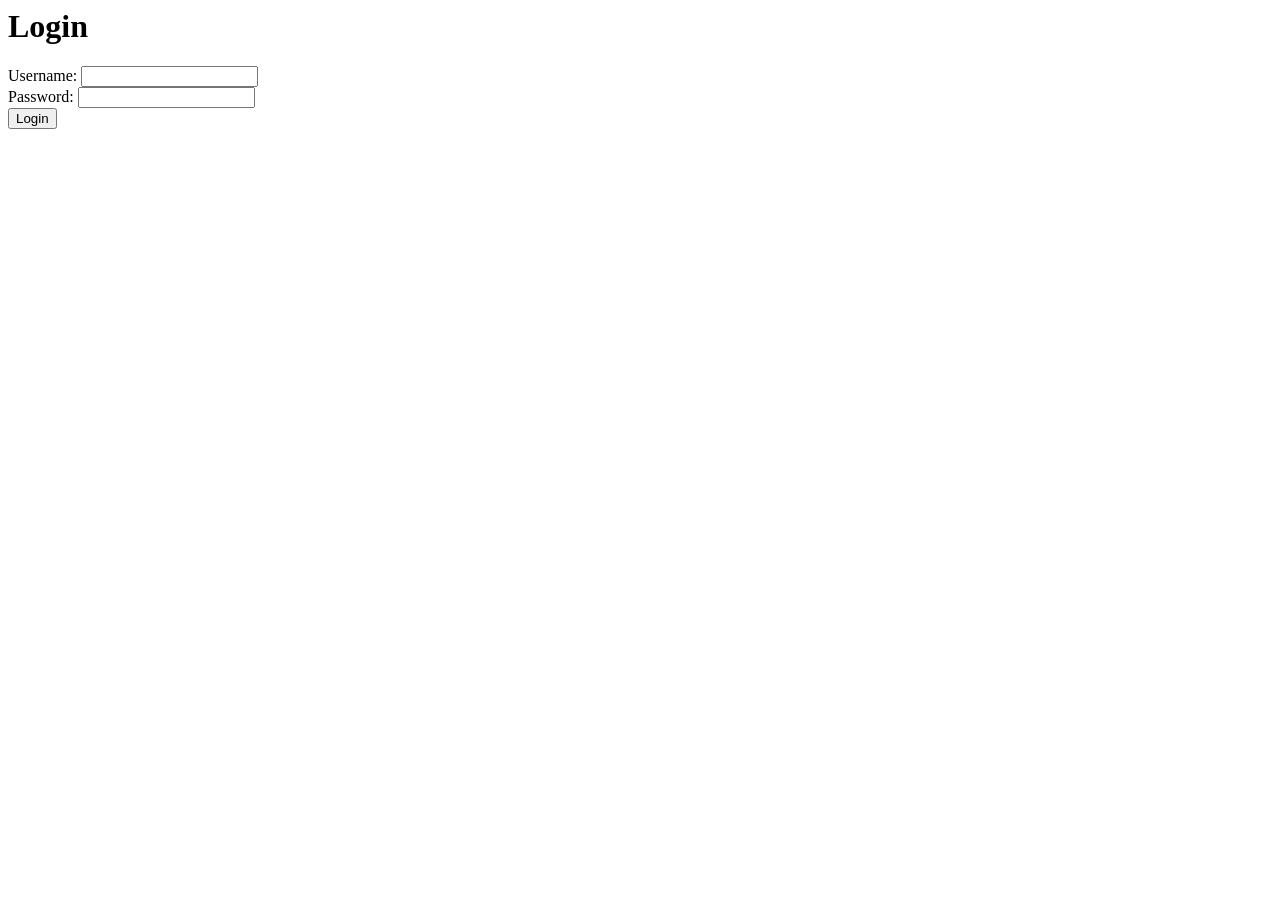
==== ComputerNetwork_Implement-HTTP-server-and-chat-application-main/www/login.html @ c0ba6b4b "clone" ====
<html>
  <body>
    <h1>Login</h1>
    <form
      method="POST"
      action="/login"
      enctype="application/x-www-form-urlencoded"
    >
      Username: <input name="username" type="text" /><br />
      Password: <input name="password" type="password" /><br />
      <input type="submit" value="Login" />
    </form>
  </body>
</html>
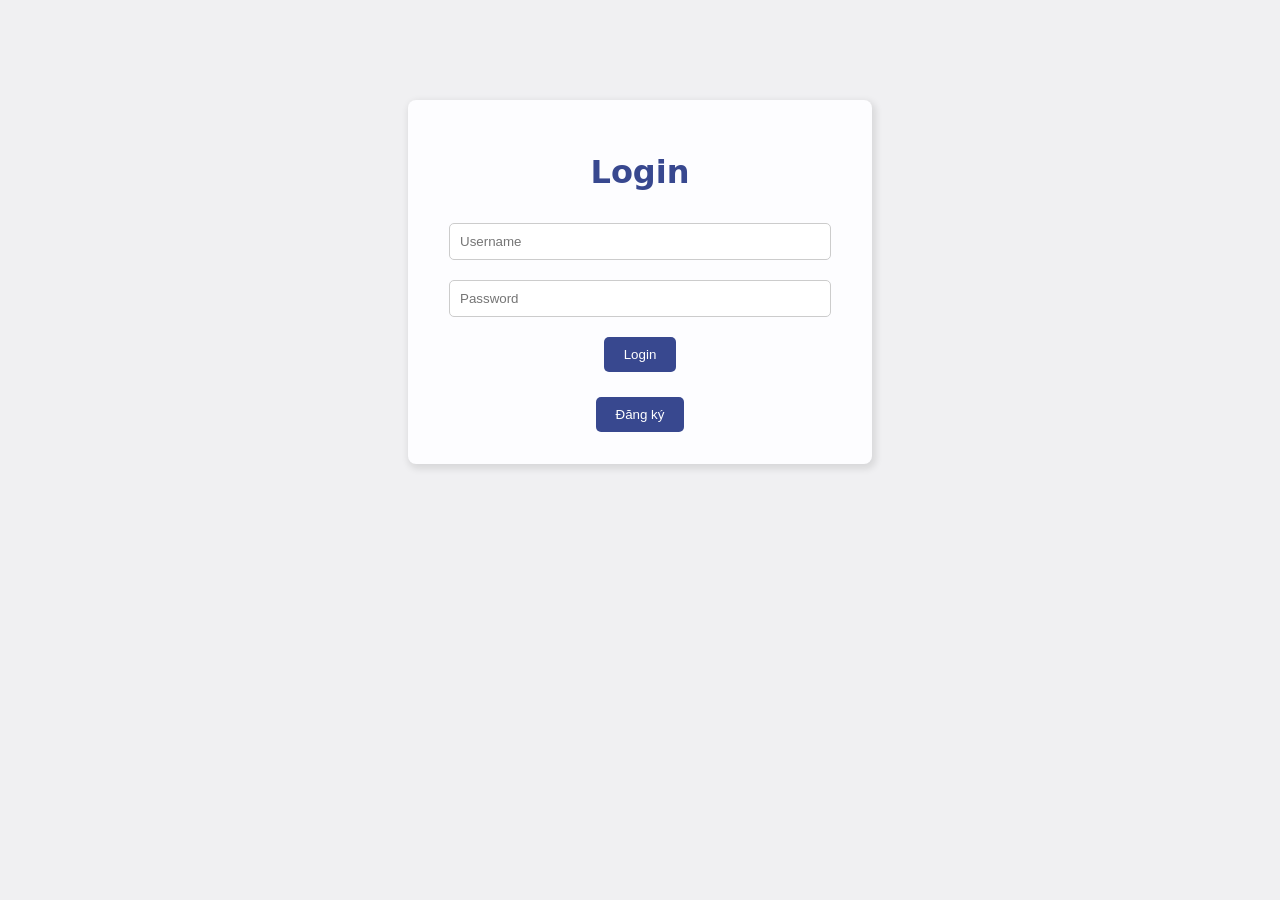
==== commit 84cde55c: "auto connect app1-2 + UI index, submit-info" ====
--- a/ComputerNetwork_Implement-HTTP-server-and-chat-application-main/www/login.html
+++ b/ComputerNetwork_Implement-HTTP-server-and-chat-application-main/www/login.html
@@ -1,14 +1,66 @@
+<!DOCTYPE html>
 <html>
-  <body>
+<head>
+  <meta charset="UTF-8" />
+  <title>Login</title>
+  <style>
+    body {
+      background-color: #f0f0f2;
+      margin: 0;
+      padding: 0;
+      font-family: -apple-system, system-ui, BlinkMacSystemFont, "Segoe UI",
+        "Open Sans", "Helvetica Neue", Helvetica, Arial, sans-serif;
+    }
+    .container {
+      max-width: 400px;
+      margin: 100px auto;
+      background-color: #fdfdff;
+      padding: 2em;
+      border-radius: 0.5em;
+      box-shadow: 2px 3px 7px 2px rgba(0,0,0,0.1);
+      text-align: center;
+    }
+    h1 { color: #38488f; }
+    input[type="text"], input[type="password"] {
+      width: 90%;
+      padding: 10px;
+      margin: 10px 0;
+      border: 1px solid #ccc;
+      border-radius: 5px;
+    }
+    input[type="submit"], .register-btn {
+      background-color: #38488f;
+      color: white;
+      border: none;
+      padding: 10px 20px;
+      border-radius: 5px;
+      cursor: pointer;
+      margin-top: 10px;
+    }
+    input[type="submit"]:hover, .register-btn:hover {
+      background-color: #2e3570;
+    }
+    a:link, a:visited { color: #38488f; text-decoration: none; }
+    .register-container { margin-top: 15px; }
+  </style>
+</head>
+<body>
+  <div class="container">
     <h1>Login</h1>
-    <form
-      method="POST"
-      action="/login"
-      enctype="application/x-www-form-urlencoded"
-    >
-      Username: <input name="username" type="text" /><br />
-      Password: <input name="password" type="password" /><br />
+    <form method="POST" action="/login" enctype="application/x-www-form-urlencoded">
+      <input name="username" type="text" placeholder="Username" required />
+      <br />
+      <input name="password" type="password" placeholder="Password" required />
+      <br />
       <input type="submit" value="Login" />
     </form>
-  </body>
+
+    <!-- Nút đăng ký -->
+    <div class="register-container">
+      <form action="/submit-info" method="GET">
+        <button type="submit" class="register-btn">Đăng ký</button>
+      </form>
+    </div>
+  </div>
+</body>
 </html>
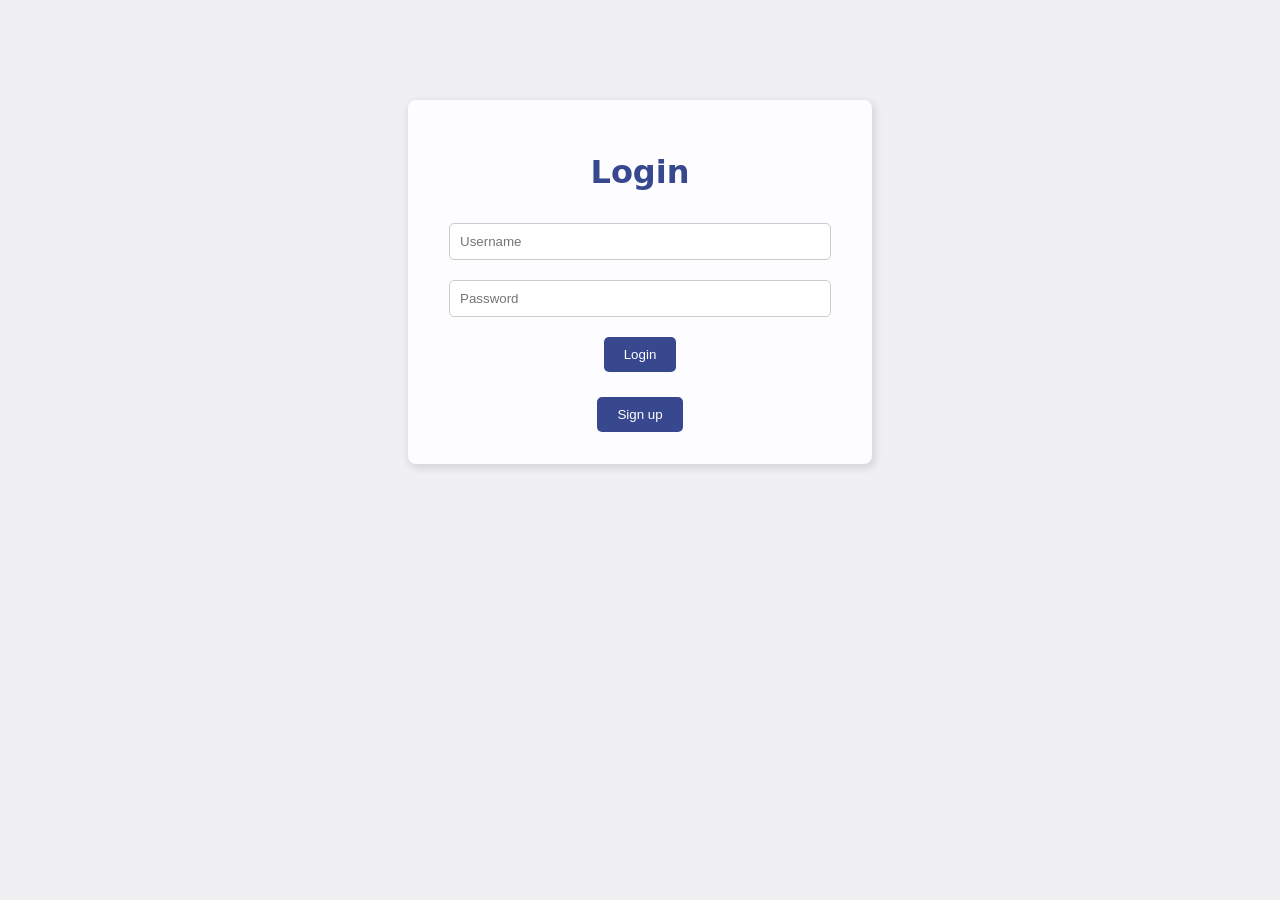
==== commit 7b554e18: "update www" ====
--- a/ComputerNetwork_Implement-HTTP-server-and-chat-application-main/www/login.html
+++ b/ComputerNetwork_Implement-HTTP-server-and-chat-application-main/www/login.html
@@ -58,7 +58,7 @@
     <!-- Nút đăng ký -->
     <div class="register-container">
       <form action="/submit-info" method="GET">
-        <button type="submit" class="register-btn">Đăng ký</button>
+        <button type="submit" class="register-btn">Sign up</button>
       </form>
     </div>
   </div>
